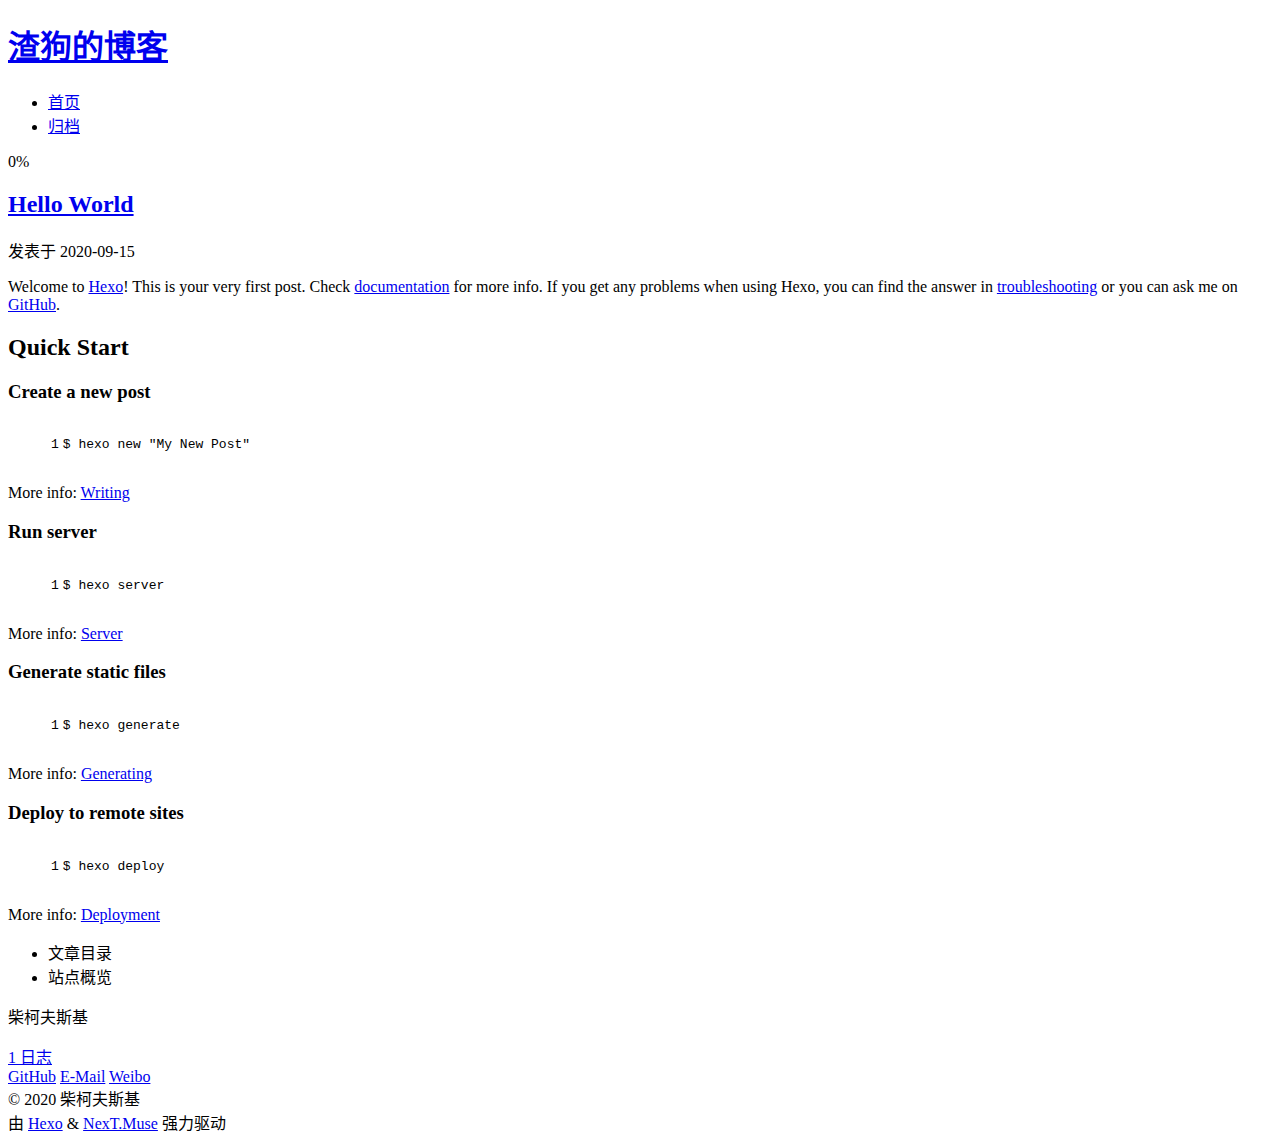
==== index.html @ 1ebcf3dd "Site updated: 2020-09-15 17:29:42" ====
<!DOCTYPE html>
<html lang="zh-CN">
<head>
  <meta charset="UTF-8">
<meta name="viewport" content="width=device-width, initial-scale=1, maximum-scale=2">
<meta name="theme-color" content="#222">
<meta name="generator" content="Hexo 5.1.1">
  <link rel="apple-touch-icon" sizes="180x180" href="/blog/images/apple-touch-icon-next.png">
  <link rel="icon" type="image/png" sizes="32x32" href="/blog/images/favicon-32x32-next.png">
  <link rel="icon" type="image/png" sizes="16x16" href="/blog/images/favicon-16x16-next.png">
  <link rel="mask-icon" href="/blog/images/logo.svg" color="#222">

<link rel="stylesheet" href="/blog/css/main.css">


<link rel="stylesheet" href="/blog/lib/font-awesome/css/all.min.css">

<script id="hexo-configurations">
    var NexT = window.NexT || {};
    var CONFIG = {"hostname":"superdog.me","root":"/blog/","scheme":"Muse","version":"7.8.0","exturl":false,"sidebar":{"position":"right","display":"post","padding":18,"offset":12,"onmobile":false},"copycode":{"enable":false,"show_result":false,"style":null},"back2top":{"enable":true,"sidebar":false,"scrollpercent":true},"bookmark":{"enable":false,"color":"#222","save":"auto"},"fancybox":false,"mediumzoom":false,"lazyload":false,"pangu":false,"comments":{"style":"tabs","active":null,"storage":true,"lazyload":false,"nav":null},"algolia":{"hits":{"per_page":10},"labels":{"input_placeholder":"Search for Posts","hits_empty":"We didn't find any results for the search: ${query}","hits_stats":"${hits} results found in ${time} ms"}},"localsearch":{"enable":false,"trigger":"auto","top_n_per_article":1,"unescape":false,"preload":false},"motion":{"enable":true,"async":false,"transition":{"post_block":"fadeIn","post_header":"slideDownIn","post_body":"slideDownIn","coll_header":"slideLeftIn","sidebar":"slideUpIn"}}};
  </script>

  <meta property="og:type" content="website">
<meta property="og:title" content="渣狗的博客">
<meta property="og:url" content="https://superdog.me/blog/index.html">
<meta property="og:site_name" content="渣狗的博客">
<meta property="og:locale" content="zh_CN">
<meta property="article:author" content="柴柯夫斯基">
<meta name="twitter:card" content="summary">

<link rel="canonical" href="https://superdog.me/blog/">


<script id="page-configurations">
  // https://hexo.io/docs/variables.html
  CONFIG.page = {
    sidebar: "",
    isHome : true,
    isPost : false,
    lang   : 'zh-CN'
  };
</script>

  <title>渣狗的博客</title>
  






  <noscript>
  <style>
  .use-motion .brand,
  .use-motion .menu-item,
  .sidebar-inner,
  .use-motion .post-block,
  .use-motion .pagination,
  .use-motion .comments,
  .use-motion .post-header,
  .use-motion .post-body,
  .use-motion .collection-header { opacity: initial; }

  .use-motion .site-title,
  .use-motion .site-subtitle {
    opacity: initial;
    top: initial;
  }

  .use-motion .logo-line-before i { left: initial; }
  .use-motion .logo-line-after i { right: initial; }
  </style>
</noscript>

</head>

<body itemscope itemtype="http://schema.org/WebPage">
  <div class="container use-motion">
    <div class="headband"></div>

    <header class="header" itemscope itemtype="http://schema.org/WPHeader">
      <div class="header-inner"><div class="site-brand-container">
  <div class="site-nav-toggle">
    <div class="toggle" aria-label="切换导航栏">
      <span class="toggle-line toggle-line-first"></span>
      <span class="toggle-line toggle-line-middle"></span>
      <span class="toggle-line toggle-line-last"></span>
    </div>
  </div>

  <div class="site-meta">

    <a href="/blog/" class="brand" rel="start">
      <span class="logo-line-before"><i></i></span>
      <h1 class="site-title">渣狗的博客</h1>
      <span class="logo-line-after"><i></i></span>
    </a>
  </div>

  <div class="site-nav-right">
    <div class="toggle popup-trigger">
    </div>
  </div>
</div>




<nav class="site-nav">
  <ul id="menu" class="main-menu menu">
        <li class="menu-item menu-item-home">

    <a href="/blog/" rel="section"><i class="fa fa-home fa-fw"></i>首页</a>

  </li>
        <li class="menu-item menu-item-archives">

    <a href="/blog/archives/" rel="section"><i class="fa fa-archive fa-fw"></i>归档</a>

  </li>
  </ul>
</nav>




</div>
    </header>

    
  <div class="back-to-top">
    <i class="fa fa-arrow-up"></i>
    <span>0%</span>
  </div>


    <main class="main">
      <div class="main-inner">
        <div class="content-wrap">
          

          <div class="content index posts-expand">
            
      
  
  
  <article itemscope itemtype="http://schema.org/Article" class="post-block" lang="zh-CN">
    <link itemprop="mainEntityOfPage" href="https://superdog.me/blog/2020/09/15/hello-world/">

    <span hidden itemprop="author" itemscope itemtype="http://schema.org/Person">
      <meta itemprop="image" content="/blog/images/avatar.gif">
      <meta itemprop="name" content="柴柯夫斯基">
      <meta itemprop="description" content="">
    </span>

    <span hidden itemprop="publisher" itemscope itemtype="http://schema.org/Organization">
      <meta itemprop="name" content="渣狗的博客">
    </span>
      <header class="post-header">
        <h2 class="post-title" itemprop="name headline">
          
            <a href="/blog/2020/09/15/hello-world/" class="post-title-link" itemprop="url">Hello World</a>
        </h2>

        <div class="post-meta">
            <span class="post-meta-item">
              <span class="post-meta-item-icon">
                <i class="far fa-calendar"></i>
              </span>
              <span class="post-meta-item-text">发表于</span>

              <time title="创建时间：2020-09-15 15:25:56" itemprop="dateCreated datePublished" datetime="2020-09-15T15:25:56+08:00">2020-09-15</time>
            </span>

          

        </div>
      </header>

    
    
    
    <div class="post-body" itemprop="articleBody">

      
          <p>Welcome to <a target="_blank" rel="noopener" href="https://hexo.io/">Hexo</a>! This is your very first post. Check <a target="_blank" rel="noopener" href="https://hexo.io/docs/">documentation</a> for more info. If you get any problems when using Hexo, you can find the answer in <a target="_blank" rel="noopener" href="https://hexo.io/docs/troubleshooting.html">troubleshooting</a> or you can ask me on <a target="_blank" rel="noopener" href="https://github.com/hexojs/hexo/issues">GitHub</a>.</p>
<h2 id="Quick-Start"><a href="#Quick-Start" class="headerlink" title="Quick Start"></a>Quick Start</h2><h3 id="Create-a-new-post"><a href="#Create-a-new-post" class="headerlink" title="Create a new post"></a>Create a new post</h3><figure class="highlight bash"><table><tr><td class="gutter"><pre><span class="line">1</span><br></pre></td><td class="code"><pre><span class="line">$ hexo new <span class="string">&quot;My New Post&quot;</span></span><br></pre></td></tr></table></figure>

<p>More info: <a target="_blank" rel="noopener" href="https://hexo.io/docs/writing.html">Writing</a></p>
<h3 id="Run-server"><a href="#Run-server" class="headerlink" title="Run server"></a>Run server</h3><figure class="highlight bash"><table><tr><td class="gutter"><pre><span class="line">1</span><br></pre></td><td class="code"><pre><span class="line">$ hexo server</span><br></pre></td></tr></table></figure>

<p>More info: <a target="_blank" rel="noopener" href="https://hexo.io/docs/server.html">Server</a></p>
<h3 id="Generate-static-files"><a href="#Generate-static-files" class="headerlink" title="Generate static files"></a>Generate static files</h3><figure class="highlight bash"><table><tr><td class="gutter"><pre><span class="line">1</span><br></pre></td><td class="code"><pre><span class="line">$ hexo generate</span><br></pre></td></tr></table></figure>

<p>More info: <a target="_blank" rel="noopener" href="https://hexo.io/docs/generating.html">Generating</a></p>
<h3 id="Deploy-to-remote-sites"><a href="#Deploy-to-remote-sites" class="headerlink" title="Deploy to remote sites"></a>Deploy to remote sites</h3><figure class="highlight bash"><table><tr><td class="gutter"><pre><span class="line">1</span><br></pre></td><td class="code"><pre><span class="line">$ hexo deploy</span><br></pre></td></tr></table></figure>

<p>More info: <a target="_blank" rel="noopener" href="https://hexo.io/docs/one-command-deployment.html">Deployment</a></p>

      
    </div>

    
    
    
      <footer class="post-footer">
        <div class="post-eof"></div>
      </footer>
  </article>
  
  
  


  



          </div>
          

<script>
  window.addEventListener('tabs:register', () => {
    let { activeClass } = CONFIG.comments;
    if (CONFIG.comments.storage) {
      activeClass = localStorage.getItem('comments_active') || activeClass;
    }
    if (activeClass) {
      let activeTab = document.querySelector(`a[href="#comment-${activeClass}"]`);
      if (activeTab) {
        activeTab.click();
      }
    }
  });
  if (CONFIG.comments.storage) {
    window.addEventListener('tabs:click', event => {
      if (!event.target.matches('.tabs-comment .tab-content .tab-pane')) return;
      let commentClass = event.target.classList[1];
      localStorage.setItem('comments_active', commentClass);
    });
  }
</script>

        </div>
          
  
  <div class="toggle sidebar-toggle">
    <span class="toggle-line toggle-line-first"></span>
    <span class="toggle-line toggle-line-middle"></span>
    <span class="toggle-line toggle-line-last"></span>
  </div>

  <aside class="sidebar">
    <div class="sidebar-inner">

      <ul class="sidebar-nav motion-element">
        <li class="sidebar-nav-toc">
          文章目录
        </li>
        <li class="sidebar-nav-overview">
          站点概览
        </li>
      </ul>

      <!--noindex-->
      <div class="post-toc-wrap sidebar-panel">
      </div>
      <!--/noindex-->

      <div class="site-overview-wrap sidebar-panel">
        <div class="site-author motion-element" itemprop="author" itemscope itemtype="http://schema.org/Person">
  <p class="site-author-name" itemprop="name">柴柯夫斯基</p>
  <div class="site-description" itemprop="description"></div>
</div>
<div class="site-state-wrap motion-element">
  <nav class="site-state">
      <div class="site-state-item site-state-posts">
          <a href="/blog/archives/">
        
          <span class="site-state-item-count">1</span>
          <span class="site-state-item-name">日志</span>
        </a>
      </div>
  </nav>
</div>
  <div class="links-of-author motion-element">
      <span class="links-of-author-item">
        <a href="https://github.com/asuperdog" title="GitHub → https:&#x2F;&#x2F;github.com&#x2F;asuperdog" rel="noopener" target="_blank"><i class="fab fa-github fa-fw"></i>GitHub</a>
      </span>
      <span class="links-of-author-item">
        <a href="mailto:mail@superdog.me" title="E-Mail → mailto:mail@superdog.me"><i class="fa fa-envelope fa-fw"></i>E-Mail</a>
      </span>
      <span class="links-of-author-item">
        <a href="https://weibo.com/571867515" title="Weibo → https:&#x2F;&#x2F;weibo.com&#x2F;571867515" rel="noopener" target="_blank"><i class="fab fa-weibo fa-fw"></i>Weibo</a>
      </span>
  </div>



      </div>

    </div>
  </aside>
  <div id="sidebar-dimmer"></div>


      </div>
    </main>

    <footer class="footer">
      <div class="footer-inner">
        

        

<div class="copyright">
  
  &copy; 
  <span itemprop="copyrightYear">2020</span>
  <span class="with-love">
    <i class="fa fa-heart"></i>
  </span>
  <span class="author" itemprop="copyrightHolder">柴柯夫斯基</span>
</div>
  <div class="powered-by">由 <a href="https://hexo.io/" class="theme-link" rel="noopener" target="_blank">Hexo</a> & <a href="https://muse.theme-next.org/" class="theme-link" rel="noopener" target="_blank">NexT.Muse</a> 强力驱动
  </div>

        








      </div>
    </footer>
  </div>

  
  <script src="/blog/lib/anime.min.js"></script>
  <script src="/blog/lib/velocity/velocity.min.js"></script>
  <script src="/blog/lib/velocity/velocity.ui.min.js"></script>

<script src="/blog/js/utils.js"></script>

<script src="/blog/js/motion.js"></script>


<script src="/blog/js/schemes/muse.js"></script>


<script src="/blog/js/next-boot.js"></script>




  















  

  

</body>
</html>
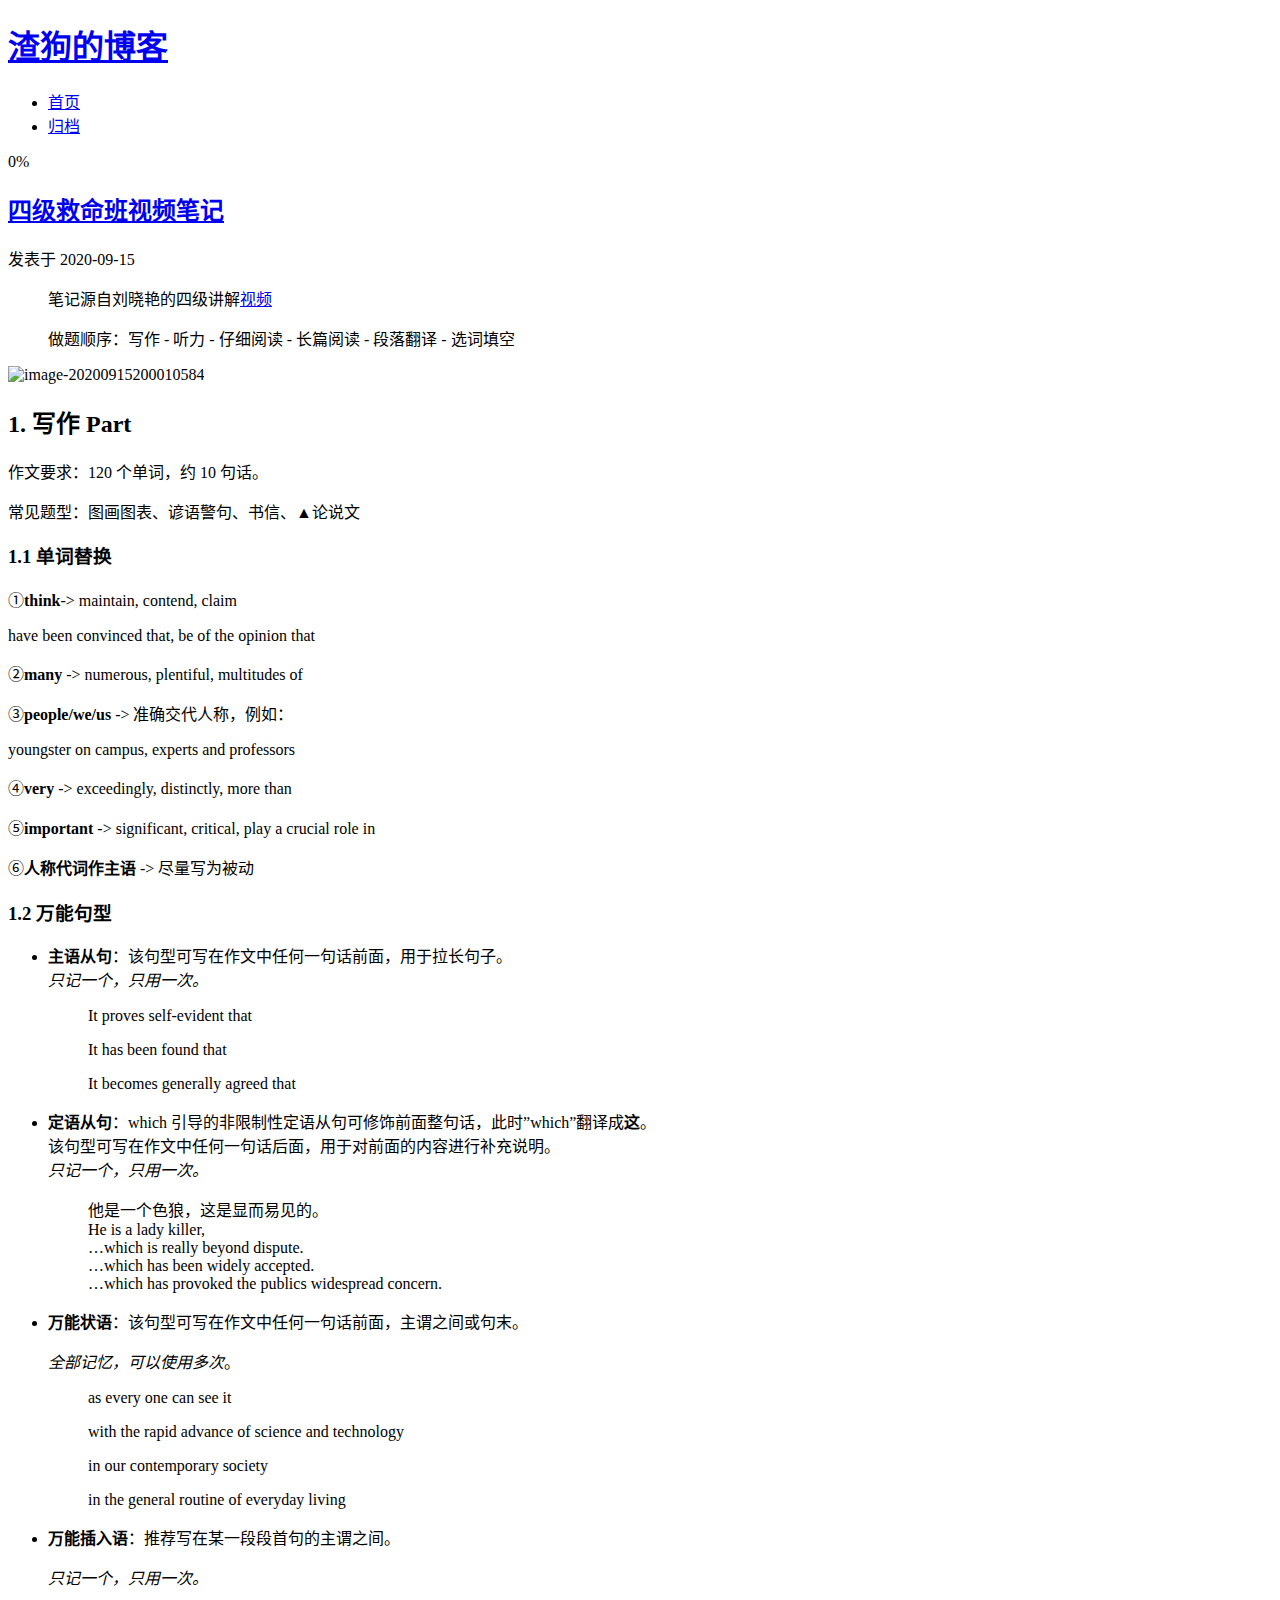
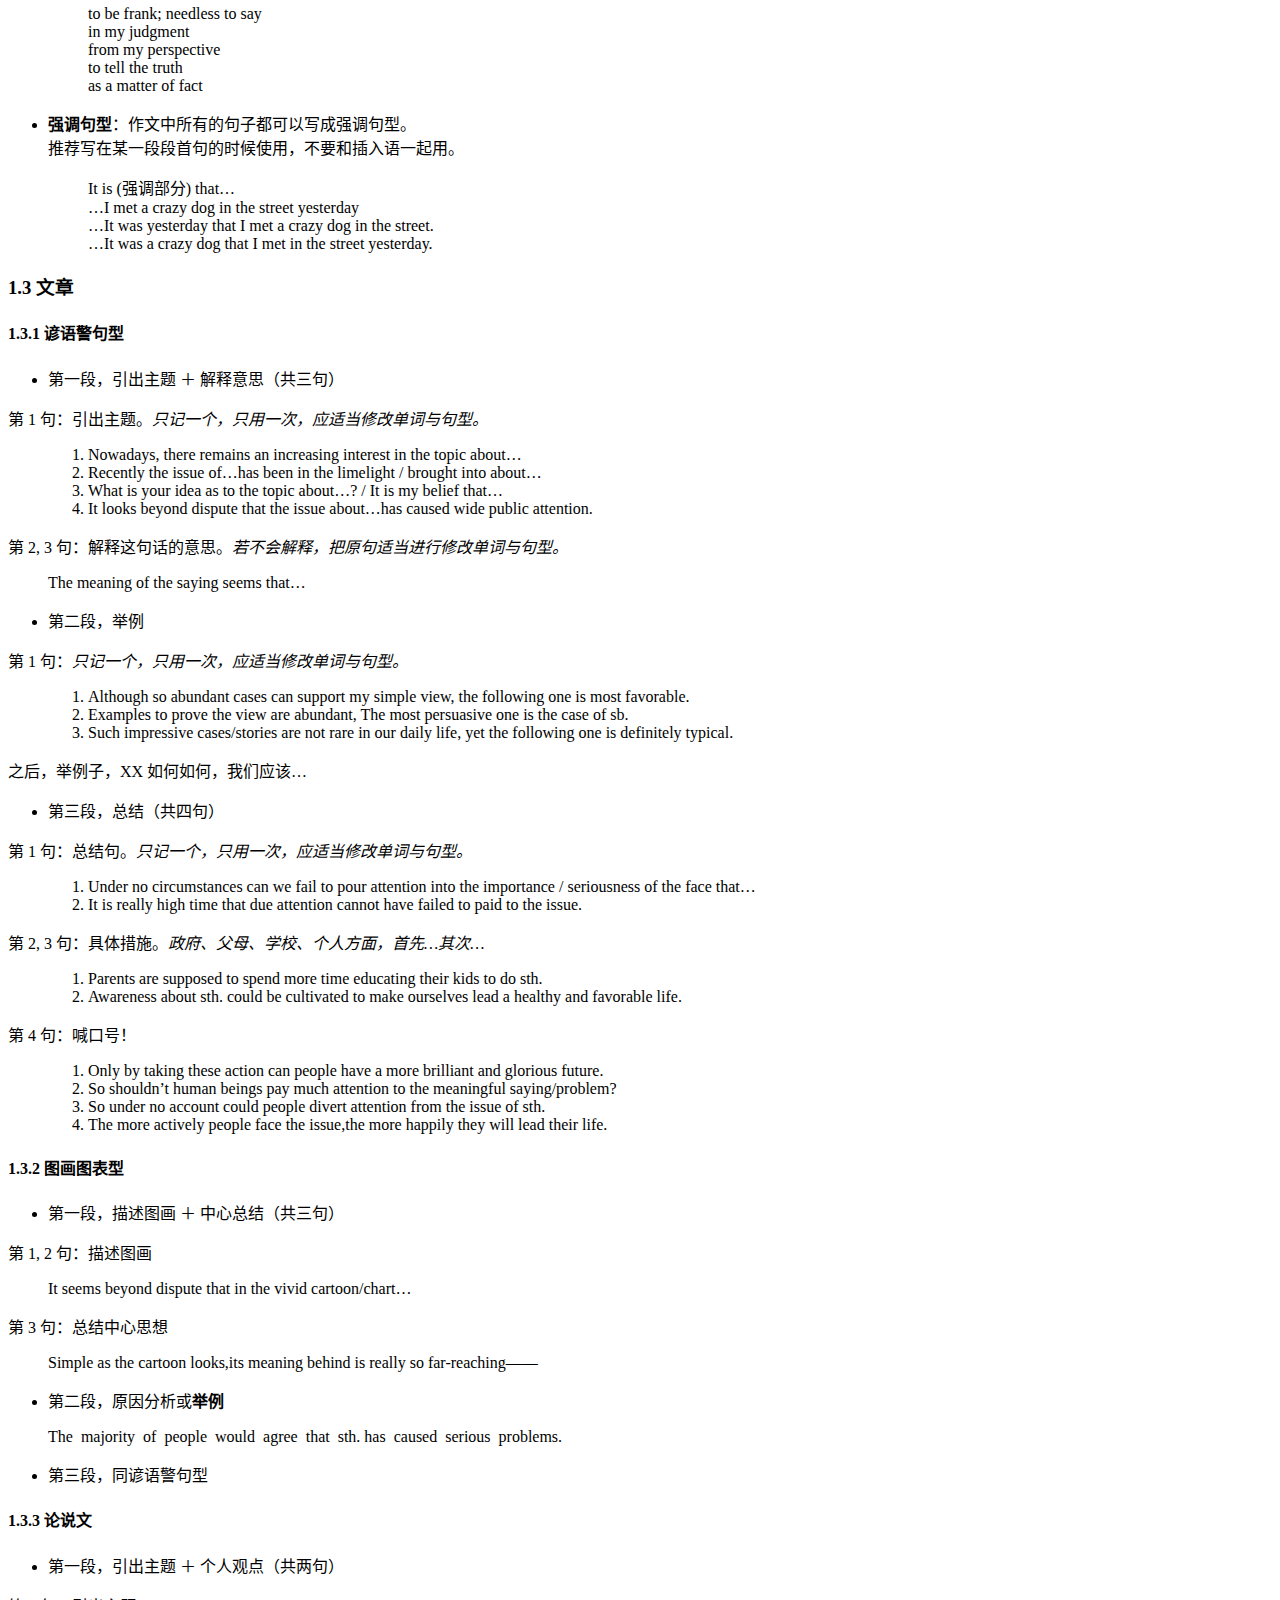
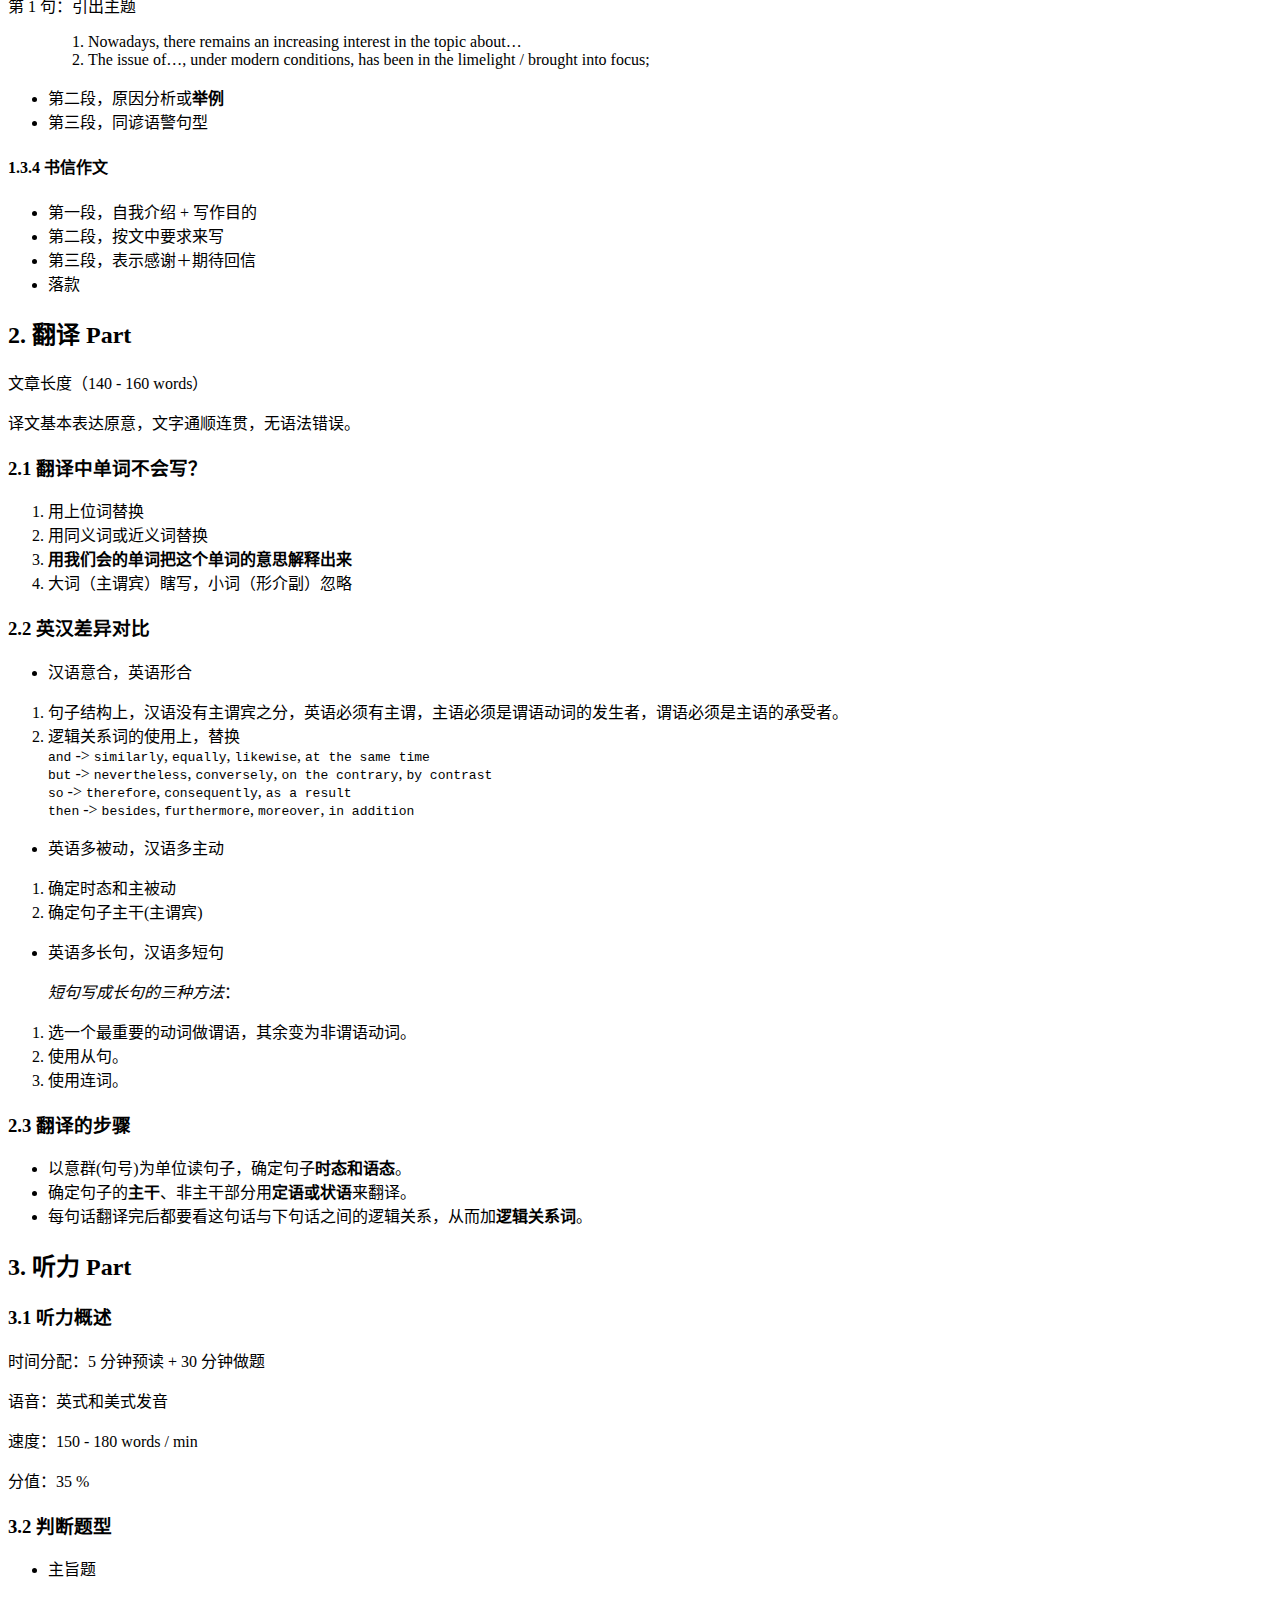
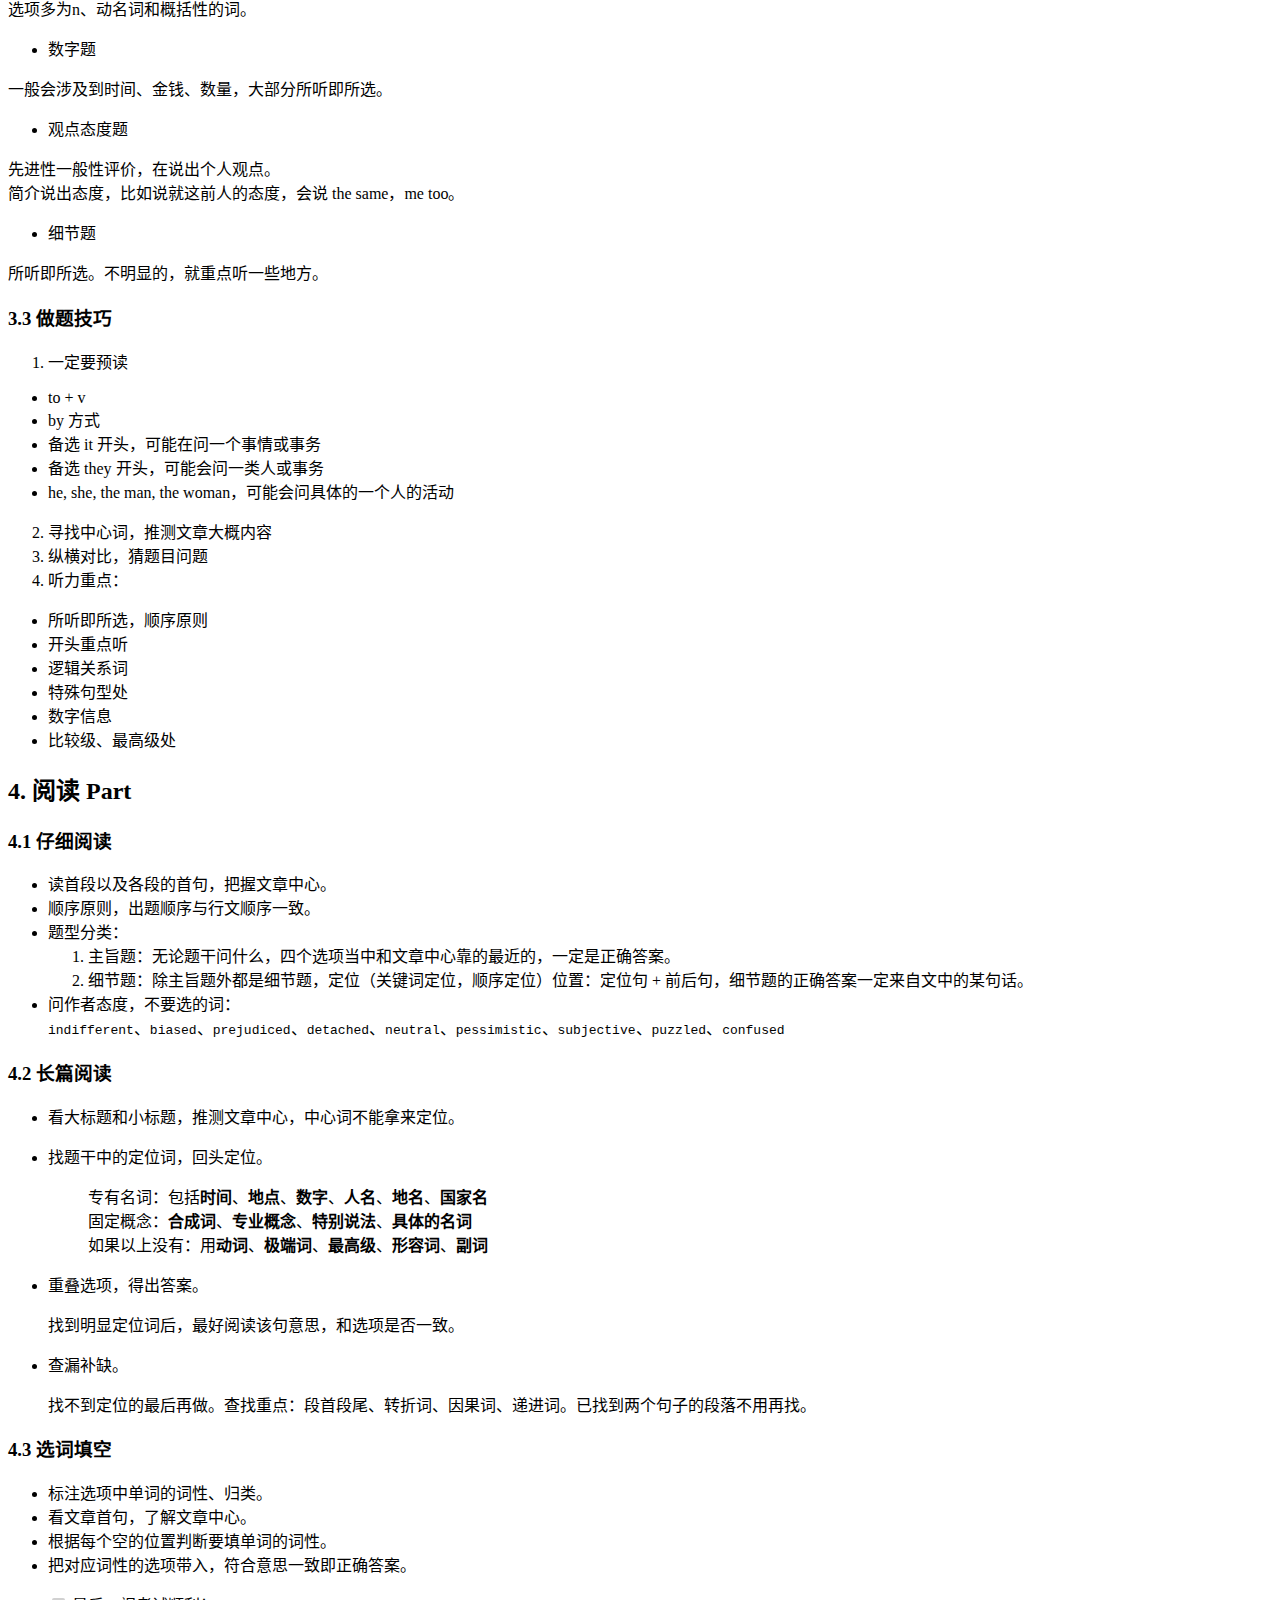
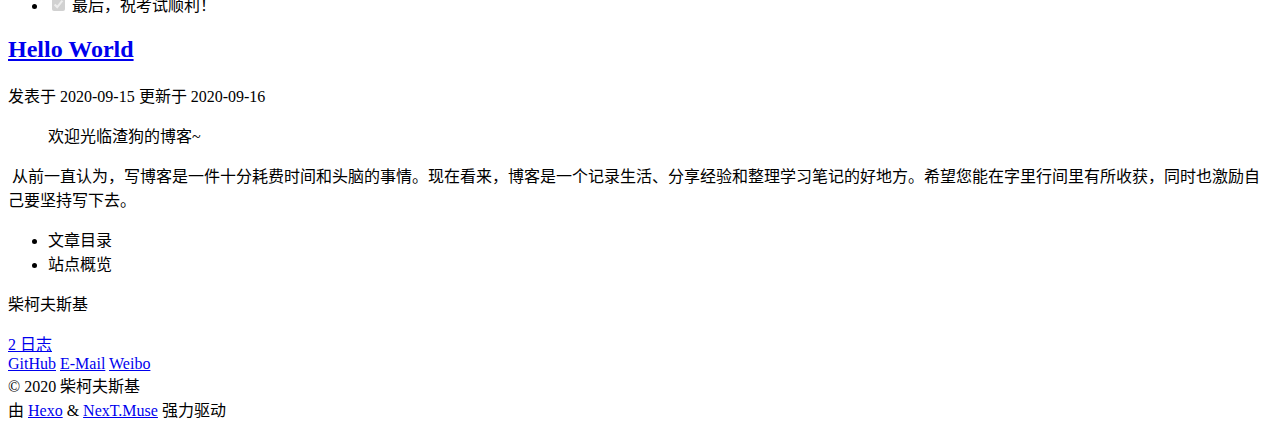
==== commit 6078c192: "Site updated: 2020-09-16 00:18:32" ====
--- a/index.html
+++ b/index.html
@@ -145,7 +145,7 @@
   
   
   <article itemscope itemtype="http://schema.org/Article" class="post-block" lang="zh-CN">
-    <link itemprop="mainEntityOfPage" href="https://superdog.me/blog/2020/09/15/hello-world/">
+    <link itemprop="mainEntityOfPage" href="https://superdog.me/blog/cet4-note/">
 
     <span hidden itemprop="author" itemscope itemtype="http://schema.org/Person">
       <meta itemprop="image" content="/blog/images/avatar.gif">
@@ -159,7 +159,7 @@
       <header class="post-header">
         <h2 class="post-title" itemprop="name headline">
           
-            <a href="/blog/2020/09/15/hello-world/" class="post-title-link" itemprop="url">Hello World</a>
+            <a href="/blog/cet4-note/" class="post-title-link" itemprop="url">四级救命班视频笔记</a>
         </h2>
 
         <div class="post-meta">
@@ -168,9 +168,341 @@
                 <i class="far fa-calendar"></i>
               </span>
               <span class="post-meta-item-text">发表于</span>
+              
+
+              <time title="创建时间：2020-09-15 23:00:00 / 修改时间：23:47:54" itemprop="dateCreated datePublished" datetime="2020-09-15T23:00:00+08:00">2020-09-15</time>
+            </span>
+
+          
+
+        </div>
+      </header>
+
+    
+    
+    
+    <div class="post-body" itemprop="articleBody">
+
+      
+          <blockquote>
+<p>笔记源自刘晓艳的四级讲解<a target="_blank" rel="noopener" href="https://www.bilibili.com/video/BV1Ca4y177Zm">视频</a></p>
+</blockquote>
+<blockquote>
+<p>做题顺序：写作 - 听力 - 仔细阅读 - 长篇阅读 - 段落翻译 - 选词填空</p>
+</blockquote>
+<p><img src="https://cdnlocal.wendu.com/uploadfile/wenduedu/2019/0314/20190314112427108.png" alt="image-20200915200010584"></p>
+<h2 id="1-写作-Part"><a href="#1-写作-Part" class="headerlink" title="1. 写作 Part"></a>1. 写作 Part</h2><p>作文要求：120 个单词，约 10 句话。</p>
+<p>常见题型：图画图表、谚语警句、书信、▲论说文</p>
+<h3 id="1-1-单词替换"><a href="#1-1-单词替换" class="headerlink" title="1.1 单词替换"></a>1.1 单词替换</h3><p>①<strong>think</strong>-&gt; maintain, contend, claim</p>
+<p>have been convinced that, be of the opinion that</p>
+<p>②<strong>many</strong> -&gt; numerous, plentiful, multitudes of</p>
+<p>③<strong>people/we/us</strong> -&gt; 准确交代人称，例如：</p>
+<p>youngster on campus, experts and professors</p>
+<p>④<strong>very</strong> -&gt;  exceedingly, distinctly, more than</p>
+<p>⑤<strong>important</strong>  -&gt; significant, critical, play a crucial role in</p>
+<p>⑥<strong>人称代词作主语</strong> -&gt; 尽量写为被动</p>
+<h3 id="1-2-万能句型"><a href="#1-2-万能句型" class="headerlink" title="1.2 万能句型"></a>1.2 万能句型</h3><ul>
+<li><p><strong>主语从句</strong>：该句型可写在作文中任何一句话前面，用于拉长句子。<br><em>只记一个，只用一次。</em></p>
+<blockquote>
+<p>It proves self-evident that</p>
+<p>It has been found that</p>
+<p>It becomes generally agreed that</p>
+</blockquote>
+</li>
+</ul>
+<ul>
+<li><p><strong>定语从句</strong>：which 引导的非限制性定语从句可修饰前面整句话，此时”which”翻译成<strong>这</strong>。<br>该句型可写在作文中任何一句话后面，用于对前面的内容进行补充说明。<br><em>只记一个，只用一次。</em></p>
+<blockquote>
+<p>他是一个色狼，这是显而易见的。<br>He is a lady killer,<br>…which is  really beyond dispute.<br>…which has been widely accepted.<br>…which has provoked the publics widespread concern.</p>
+</blockquote>
+</li>
+</ul>
+<ul>
+<li><p><strong>万能状语</strong>：该句型可写在作文中任何一句话前面，主谓之间或句末。</p>
+<p><em>全部记忆，可以使用多次</em>。</p>
+<blockquote>
+<p>as every one can see it</p>
+<p>with the rapid advance of science and technology</p>
+<p>in our contemporary society</p>
+<p>in the general routine of everyday living</p>
+</blockquote>
+</li>
+</ul>
+<ul>
+<li><p><strong>万能插入语</strong>：推荐写在某一段段首句的主谓之间。</p>
+<p><em>只记一个，只用一次。</em></p>
+<blockquote>
+<p>to be frank; needless to say<br>in my judgment<br>from my perspective<br>to tell the truth<br>as a matter of fact</p>
+</blockquote>
+</li>
+</ul>
+<ul>
+<li><p><strong>强调句型</strong>：作文中所有的句子都可以写成强调句型。<br>推荐写在某一段段首句的时候使用，不要和插入语一起用。</p>
+<blockquote>
+<p>It is (强调部分) that…<br>…I met a crazy dog in the street yesterday<br>…It was yesterday that I met a crazy dog in the street.<br>…It was a crazy dog that I met in the street yesterday.</p>
+</blockquote>
+</li>
+</ul>
+<h3 id="1-3-文章"><a href="#1-3-文章" class="headerlink" title="1.3 文章"></a>1.3 文章</h3><h4 id="1-3-1-谚语警句型"><a href="#1-3-1-谚语警句型" class="headerlink" title="1.3.1 谚语警句型"></a>1.3.1 谚语警句型</h4><ul>
+<li>第一段，引出主题 ＋ 解释意思（共三句）</li>
+</ul>
+<p>第 1 句：引出主题。<em>只记一个，只用一次，应适当修改单词与句型。</em></p>
+<blockquote>
+<ol>
+<li>Nowadays, there remains an increasing interest in the topic about…</li>
+<li>Recently the  issue of…has been in the limelight / brought into about…</li>
+<li>What is your idea as to the topic about…? /  It is my belief that…</li>
+<li>It looks beyond dispute that the issue about…has caused wide public attention.</li>
+</ol>
+</blockquote>
+<p>第 2, 3 句：解释这句话的意思。<em>若不会解释，把原句适当进行修改单词与句型。</em></p>
+<blockquote>
+<p>The meaning of the saying seems that…</p>
+</blockquote>
+<ul>
+<li>第二段，举例</li>
+</ul>
+<p>第 1 句：<em>只记一个，只用一次，应适当修改单词与句型。</em></p>
+<blockquote>
+<ol>
+<li>Although so abundant cases can support my simple view, the following one is most favorable.</li>
+<li>Examples to prove the view are abundant, The most persuasive one is the case of sb.</li>
+<li>Such impressive cases/stories are not rare in our daily life, yet the following one is definitely typical.</li>
+</ol>
+</blockquote>
+<p>之后，举例子，XX 如何如何，我们应该…</p>
+<ul>
+<li>第三段，总结（共四句）</li>
+</ul>
+<p>第 1 句：总结句。<em>只记一个，只用一次，应适当修改单词与句型。</em></p>
+<blockquote>
+<ol>
+<li>Under no circumstances can we fail to pour attention into the importance / seriousness of the face that…</li>
+<li>It is really high time that due attention cannot have failed to paid to the issue.</li>
+</ol>
+</blockquote>
+<p>第 2, 3 句：具体措施。<em>政府、父母、学校、个人方面，首先…其次…</em></p>
+<blockquote>
+<ol>
+<li>Parents are supposed to spend more time educating their kids to do sth.</li>
+<li>Awareness about sth. could be cultivated to make ourselves lead a healthy and favorable life.</li>
+</ol>
+</blockquote>
+<p>第 4 句：喊口号！</p>
+<blockquote>
+<ol>
+<li>Only by taking these action can people have a more brilliant and glorious future.</li>
+<li>So shouldn’t human beings pay much attention to the meaningful saying/problem?</li>
+<li>So under no account could people divert attention from the issue of sth.</li>
+<li>The more actively people face the issue,the more happily they will lead their life.</li>
+</ol>
+</blockquote>
+<h4 id="1-3-2-图画图表型"><a href="#1-3-2-图画图表型" class="headerlink" title="1.3.2 图画图表型"></a>1.3.2 图画图表型</h4><ul>
+<li>第一段，描述图画 ＋ 中心总结（共三句）</li>
+</ul>
+<p>第 1, 2 句：描述图画</p>
+<blockquote>
+<p>It seems beyond dispute that in the vivid cartoon/chart…</p>
+</blockquote>
+<p>第 3 句：总结中心思想</p>
+<blockquote>
+<p>Simple as the cartoon looks,its meaning behind is really so far-reaching——</p>
+</blockquote>
+<ul>
+<li>第二段，原因分析或<strong>举例</strong></li>
+</ul>
+<blockquote>
+<p>The majority of people would agree that sth. has caused serious problems.</p>
+</blockquote>
+<ul>
+<li>第三段，同谚语警句型</li>
+</ul>
+<h4 id="1-3-3-论说文"><a href="#1-3-3-论说文" class="headerlink" title="1.3.3 论说文"></a>1.3.3 论说文</h4><ul>
+<li>第一段，引出主题 ＋ 个人观点（共两句）</li>
+</ul>
+<p>第 1 句：引出主题</p>
+<blockquote>
+<ol>
+<li>Nowadays, there remains an increasing interest in the topic about…</li>
+<li>The issue of…, under modern conditions, has been in the limelight / brought into focus;</li>
+</ol>
+</blockquote>
+<ul>
+<li>第二段，原因分析或<strong>举例</strong></li>
+<li>第三段，同谚语警句型</li>
+</ul>
+<h4 id="1-3-4-书信作文"><a href="#1-3-4-书信作文" class="headerlink" title="1.3.4 书信作文"></a>1.3.4 书信作文</h4><ul>
+<li>第一段，自我介绍 + 写作目的</li>
+<li>第二段，按文中要求来写</li>
+<li>第三段，表示感谢＋期待回信</li>
+<li>落款</li>
+</ul>
+<h2 id="2-翻译-Part"><a href="#2-翻译-Part" class="headerlink" title="2. 翻译 Part"></a>2. 翻译 Part</h2><p>文章长度（140 - 160 words）</p>
+<p>译文基本表达原意，文字通顺连贯，无语法错误。</p>
+<h3 id="2-1-翻译中单词不会写？"><a href="#2-1-翻译中单词不会写？" class="headerlink" title="2.1 翻译中单词不会写？"></a>2.1 翻译中单词不会写？</h3><ol>
+<li>用上位词替换</li>
+<li>用同义词或近义词替换</li>
+<li><strong>用我们会的单词把这个单词的意思解释出来</strong></li>
+<li>大词（主谓宾）瞎写，小词（形介副）忽略</li>
+</ol>
+<h3 id="2-2-英汉差异对比"><a href="#2-2-英汉差异对比" class="headerlink" title="2.2 英汉差异对比"></a>2.2 英汉差异对比</h3><ul>
+<li>汉语意合，英语形合</li>
+</ul>
+<ol>
+<li>句子结构上，汉语没有主谓宾之分，英语必须有主谓，主语必须是谓语动词的发生者，谓语必须是主语的承受者。</li>
+<li>逻辑关系词的使用上，替换<br> <code>and</code> -&gt; <code>similarly</code>, <code>equally</code>, <code>likewise</code>, <code>at the same time</code><br> <code>but</code> -&gt; <code>nevertheless</code>, <code>conversely</code>, <code>on the contrary</code>, <code>by contrast</code><br> <code>so</code> -&gt; <code>therefore</code>, <code>consequently</code>, <code>as a result</code><br> <code>then</code> -&gt; <code>besides</code>, <code>furthermore</code>, <code>moreover</code>, <code>in addition</code></li>
+</ol>
+<ul>
+<li>英语多被动，汉语多主动</li>
+</ul>
+<ol>
+<li>确定时态和主被动</li>
+<li>确定句子主干(主谓宾)</li>
+</ol>
+<ul>
+<li><p>英语多长句，汉语多短句</p>
+<p><em>短句写成长句的三种方法</em>：</p>
+</li>
+</ul>
+<ol>
+<li>选一个最重要的动词做谓语，其余变为非谓语动词。</li>
+<li>使用从句。</li>
+<li>使用连词。</li>
+</ol>
+<h3 id="2-3-翻译的步骤"><a href="#2-3-翻译的步骤" class="headerlink" title="2.3 翻译的步骤"></a>2.3 翻译的步骤</h3><ul>
+<li>以意群(句号)为单位读句子，确定句子<strong>时态和语态</strong>。</li>
+<li>确定句子的<strong>主干</strong>、非主干部分用<strong>定语或状语</strong>来翻译。</li>
+<li>每句话翻译完后都要看这句话与下句话之间的逻辑关系，从而加<strong>逻辑关系词</strong>。</li>
+</ul>
+<h2 id="3-听力-Part"><a href="#3-听力-Part" class="headerlink" title="3. 听力 Part"></a>3. 听力 Part</h2><h3 id="3-1-听力概述"><a href="#3-1-听力概述" class="headerlink" title="3.1 听力概述"></a>3.1 听力概述</h3><p>时间分配：5 分钟预读 + 30 分钟做题</p>
+<p>语音：英式和美式发音</p>
+<p>速度：150 - 180 words / min</p>
+<p>分值：35 %</p>
+<h3 id="3-2-判断题型"><a href="#3-2-判断题型" class="headerlink" title="3.2 判断题型"></a>3.2 判断题型</h3><ul>
+<li>主旨题</li>
+</ul>
+<p>选项多为n、动名词和概括性的词。</p>
+<ul>
+<li>数字题</li>
+</ul>
+<p>一般会涉及到时间、金钱、数量，大部分所听即所选。</p>
+<ul>
+<li>观点态度题</li>
+</ul>
+<p>先进性一般性评价，在说出个人观点。<br>简介说出态度，比如说就这前人的态度，会说 the same，me too。</p>
+<ul>
+<li>细节题</li>
+</ul>
+<p>所听即所选。不明显的，就重点听一些地方。</p>
+<h3 id="3-3-做题技巧"><a href="#3-3-做题技巧" class="headerlink" title="3.3 做题技巧"></a>3.3 做题技巧</h3><ol>
+<li>一定要预读</li>
+</ol>
+<ul>
+<li>to + v</li>
+<li>by 方式</li>
+<li>备选 it 开头，可能在问一个事情或事务</li>
+<li>备选 they 开头，可能会问一类人或事务</li>
+<li>he, she, the man, the woman，可能会问具体的一个人的活动</li>
+</ul>
+<ol start="2">
+<li>寻找中心词，推测文章大概内容</li>
+<li>纵横对比，猜题目问题</li>
+<li>听力重点：</li>
+</ol>
+<ul>
+<li>所听即所选，顺序原则</li>
+<li>开头重点听</li>
+<li>逻辑关系词</li>
+<li>特殊句型处</li>
+<li>数字信息</li>
+<li>比较级、最高级处</li>
+</ul>
+<h2 id="4-阅读-Part"><a href="#4-阅读-Part" class="headerlink" title="4. 阅读 Part"></a>4. 阅读 Part</h2><h3 id="4-1-仔细阅读"><a href="#4-1-仔细阅读" class="headerlink" title="4.1 仔细阅读"></a>4.1 仔细阅读</h3><ul>
+<li>读首段以及各段的首句，把握文章中心。</li>
+<li>顺序原则，出题顺序与行文顺序一致。</li>
+<li>题型分类：<ol>
+<li>主旨题：无论题干问什么，四个选项当中和文章中心靠的最近的，一定是正确答案。</li>
+<li>细节题：除主旨题外都是细节题，定位（关键词定位，顺序定位）位置：定位句 + 前后句，细节题的正确答案一定来自文中的某句话。</li>
+</ol>
+</li>
+<li>问作者态度，不要选的词：<br> <code>indifferent</code>、<code>biased</code>、<code>prejudiced</code>、<code>detached</code>、<code>neutral</code>、<code>pessimistic</code>、<code>subjective</code>、<code>puzzled</code>、<code>confused</code></li>
+</ul>
+<h3 id="4-2-长篇阅读"><a href="#4-2-长篇阅读" class="headerlink" title="4.2 长篇阅读"></a>4.2 长篇阅读</h3><ul>
+<li><p>看大标题和小标题，推测文章中心，中心词不能拿来定位。</p>
+</li>
+<li><p>找题干中的定位词，回头定位。</p>
+<blockquote>
+<p>专有名词：包括<strong>时间</strong>、<strong>地点</strong>、<strong>数字</strong>、<strong>人名</strong>、<strong>地名</strong>、<strong>国家名</strong><br>固定概念：<strong>合成词</strong>、<strong>专业概念</strong>、<strong>特别说法</strong>、<strong>具体的名词</strong><br>如果以上没有：用<strong>动词</strong>、<strong>极端词</strong>、<strong>最高级</strong>、<strong>形容词</strong>、<strong>副词</strong></p>
+</blockquote>
+</li>
+<li><p>重叠选项，得出答案。</p>
+<p>找到明显定位词后，最好阅读该句意思，和选项是否一致。</p>
+</li>
+<li><p>查漏补缺。</p>
+<p>找不到定位的最后再做。查找重点：段首段尾、转折词、因果词、递进词。已找到两个句子的段落不用再找。</p>
+</li>
+</ul>
+<h3 id="4-3-选词填空"><a href="#4-3-选词填空" class="headerlink" title="4.3 选词填空"></a>4.3 选词填空</h3><ul>
+<li>标注选项中单词的词性、归类。</li>
+<li>看文章首句，了解文章中心。</li>
+<li>根据每个空的位置判断要填单词的词性。</li>
+<li>把对应词性的选项带入，符合意思一致即正确答案。</li>
+</ul>
+<ul>
+<li><input checked="" disabled="" type="checkbox"> 最后，祝考试顺利！</li>
+</ul>
+
+      
+    </div>
+
+    
+    
+    
+      <footer class="post-footer">
+        <div class="post-eof"></div>
+      </footer>
+  </article>
+  
+  
+  
+
+      
+  
+  
+  <article itemscope itemtype="http://schema.org/Article" class="post-block" lang="zh-CN">
+    <link itemprop="mainEntityOfPage" href="https://superdog.me/blog/hello-world/">
+
+    <span hidden itemprop="author" itemscope itemtype="http://schema.org/Person">
+      <meta itemprop="image" content="/blog/images/avatar.gif">
+      <meta itemprop="name" content="柴柯夫斯基">
+      <meta itemprop="description" content="">
+    </span>
+
+    <span hidden itemprop="publisher" itemscope itemtype="http://schema.org/Organization">
+      <meta itemprop="name" content="渣狗的博客">
+    </span>
+      <header class="post-header">
+        <h2 class="post-title" itemprop="name headline">
+          
+            <a href="/blog/hello-world/" class="post-title-link" itemprop="url">Hello World</a>
+        </h2>
+
+        <div class="post-meta">
+            <span class="post-meta-item">
+              <span class="post-meta-item-icon">
+                <i class="far fa-calendar"></i>
+              </span>
+              <span class="post-meta-item-text">发表于</span>
 
               <time title="创建时间：2020-09-15 15:25:56" itemprop="dateCreated datePublished" datetime="2020-09-15T15:25:56+08:00">2020-09-15</time>
             </span>
+              <span class="post-meta-item">
+                <span class="post-meta-item-icon">
+                  <i class="far fa-calendar-check"></i>
+                </span>
+                <span class="post-meta-item-text">更新于</span>
+                <time title="修改时间：2020-09-16 00:17:19" itemprop="dateModified" datetime="2020-09-16T00:17:19+08:00">2020-09-16</time>
+              </span>
 
           
 
@@ -183,19 +515,10 @@
     <div class="post-body" itemprop="articleBody">
 
       
-          <p>Welcome to <a target="_blank" rel="noopener" href="https://hexo.io/">Hexo</a>! This is your very first post. Check <a target="_blank" rel="noopener" href="https://hexo.io/docs/">documentation</a> for more info. If you get any problems when using Hexo, you can find the answer in <a target="_blank" rel="noopener" href="https://hexo.io/docs/troubleshooting.html">troubleshooting</a> or you can ask me on <a target="_blank" rel="noopener" href="https://github.com/hexojs/hexo/issues">GitHub</a>.</p>
-<h2 id="Quick-Start"><a href="#Quick-Start" class="headerlink" title="Quick Start"></a>Quick Start</h2><h3 id="Create-a-new-post"><a href="#Create-a-new-post" class="headerlink" title="Create a new post"></a>Create a new post</h3><figure class="highlight bash"><table><tr><td class="gutter"><pre><span class="line">1</span><br></pre></td><td class="code"><pre><span class="line">$ hexo new <span class="string">&quot;My New Post&quot;</span></span><br></pre></td></tr></table></figure>
-
-<p>More info: <a target="_blank" rel="noopener" href="https://hexo.io/docs/writing.html">Writing</a></p>
-<h3 id="Run-server"><a href="#Run-server" class="headerlink" title="Run server"></a>Run server</h3><figure class="highlight bash"><table><tr><td class="gutter"><pre><span class="line">1</span><br></pre></td><td class="code"><pre><span class="line">$ hexo server</span><br></pre></td></tr></table></figure>
-
-<p>More info: <a target="_blank" rel="noopener" href="https://hexo.io/docs/server.html">Server</a></p>
-<h3 id="Generate-static-files"><a href="#Generate-static-files" class="headerlink" title="Generate static files"></a>Generate static files</h3><figure class="highlight bash"><table><tr><td class="gutter"><pre><span class="line">1</span><br></pre></td><td class="code"><pre><span class="line">$ hexo generate</span><br></pre></td></tr></table></figure>
-
-<p>More info: <a target="_blank" rel="noopener" href="https://hexo.io/docs/generating.html">Generating</a></p>
-<h3 id="Deploy-to-remote-sites"><a href="#Deploy-to-remote-sites" class="headerlink" title="Deploy to remote sites"></a>Deploy to remote sites</h3><figure class="highlight bash"><table><tr><td class="gutter"><pre><span class="line">1</span><br></pre></td><td class="code"><pre><span class="line">$ hexo deploy</span><br></pre></td></tr></table></figure>
-
-<p>More info: <a target="_blank" rel="noopener" href="https://hexo.io/docs/one-command-deployment.html">Deployment</a></p>
+          <blockquote>
+<p>欢迎光临渣狗的博客~</p>
+</blockquote>
+<p>​        从前一直认为，写博客是一件十分耗费时间和头脑的事情。现在看来，博客是一个记录生活、分享经验和整理学习笔记的好地方。希望您能在字里行间里有所收获，同时也激励自己要坚持写下去。</p>
 
       
     </div>
@@ -277,7 +600,7 @@
       <div class="site-state-item site-state-posts">
           <a href="/blog/archives/">
         
-          <span class="site-state-item-count">1</span>
+          <span class="site-state-item-count">2</span>
           <span class="site-state-item-name">日志</span>
         </a>
       </div>
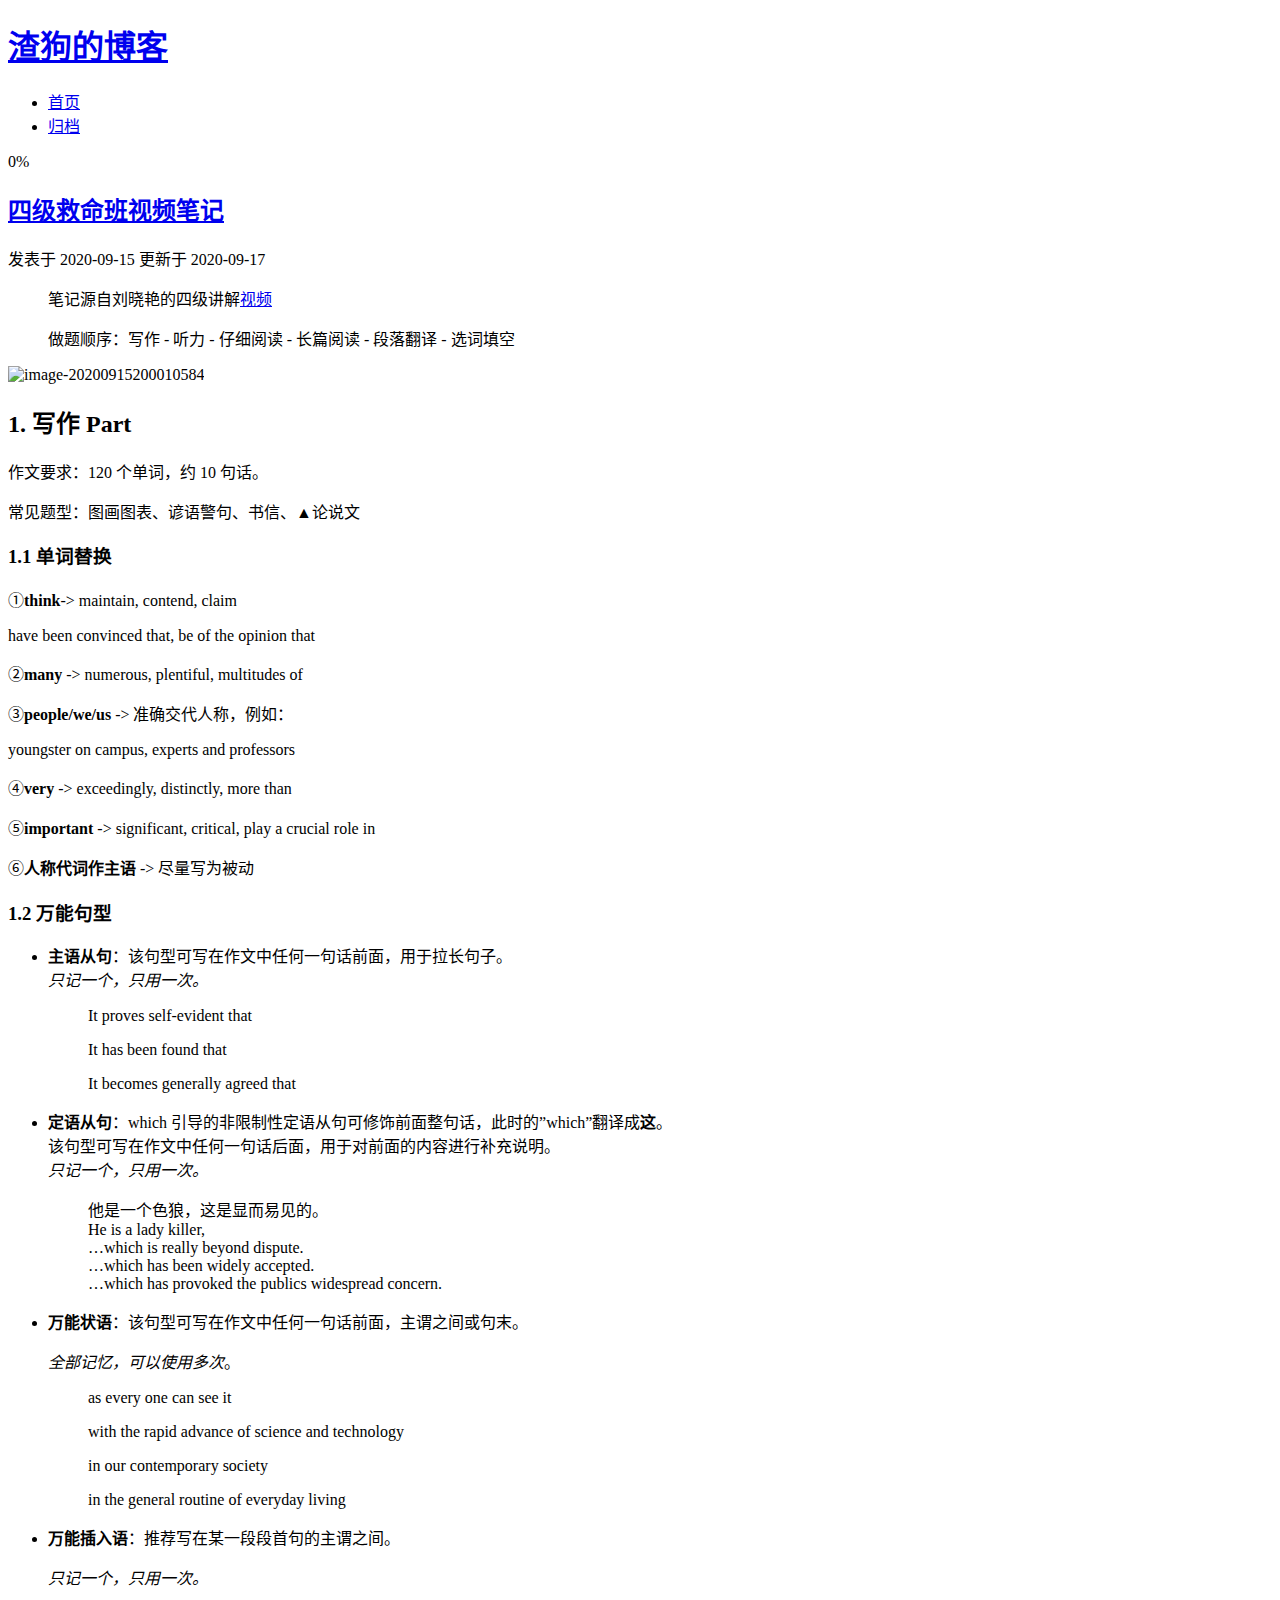
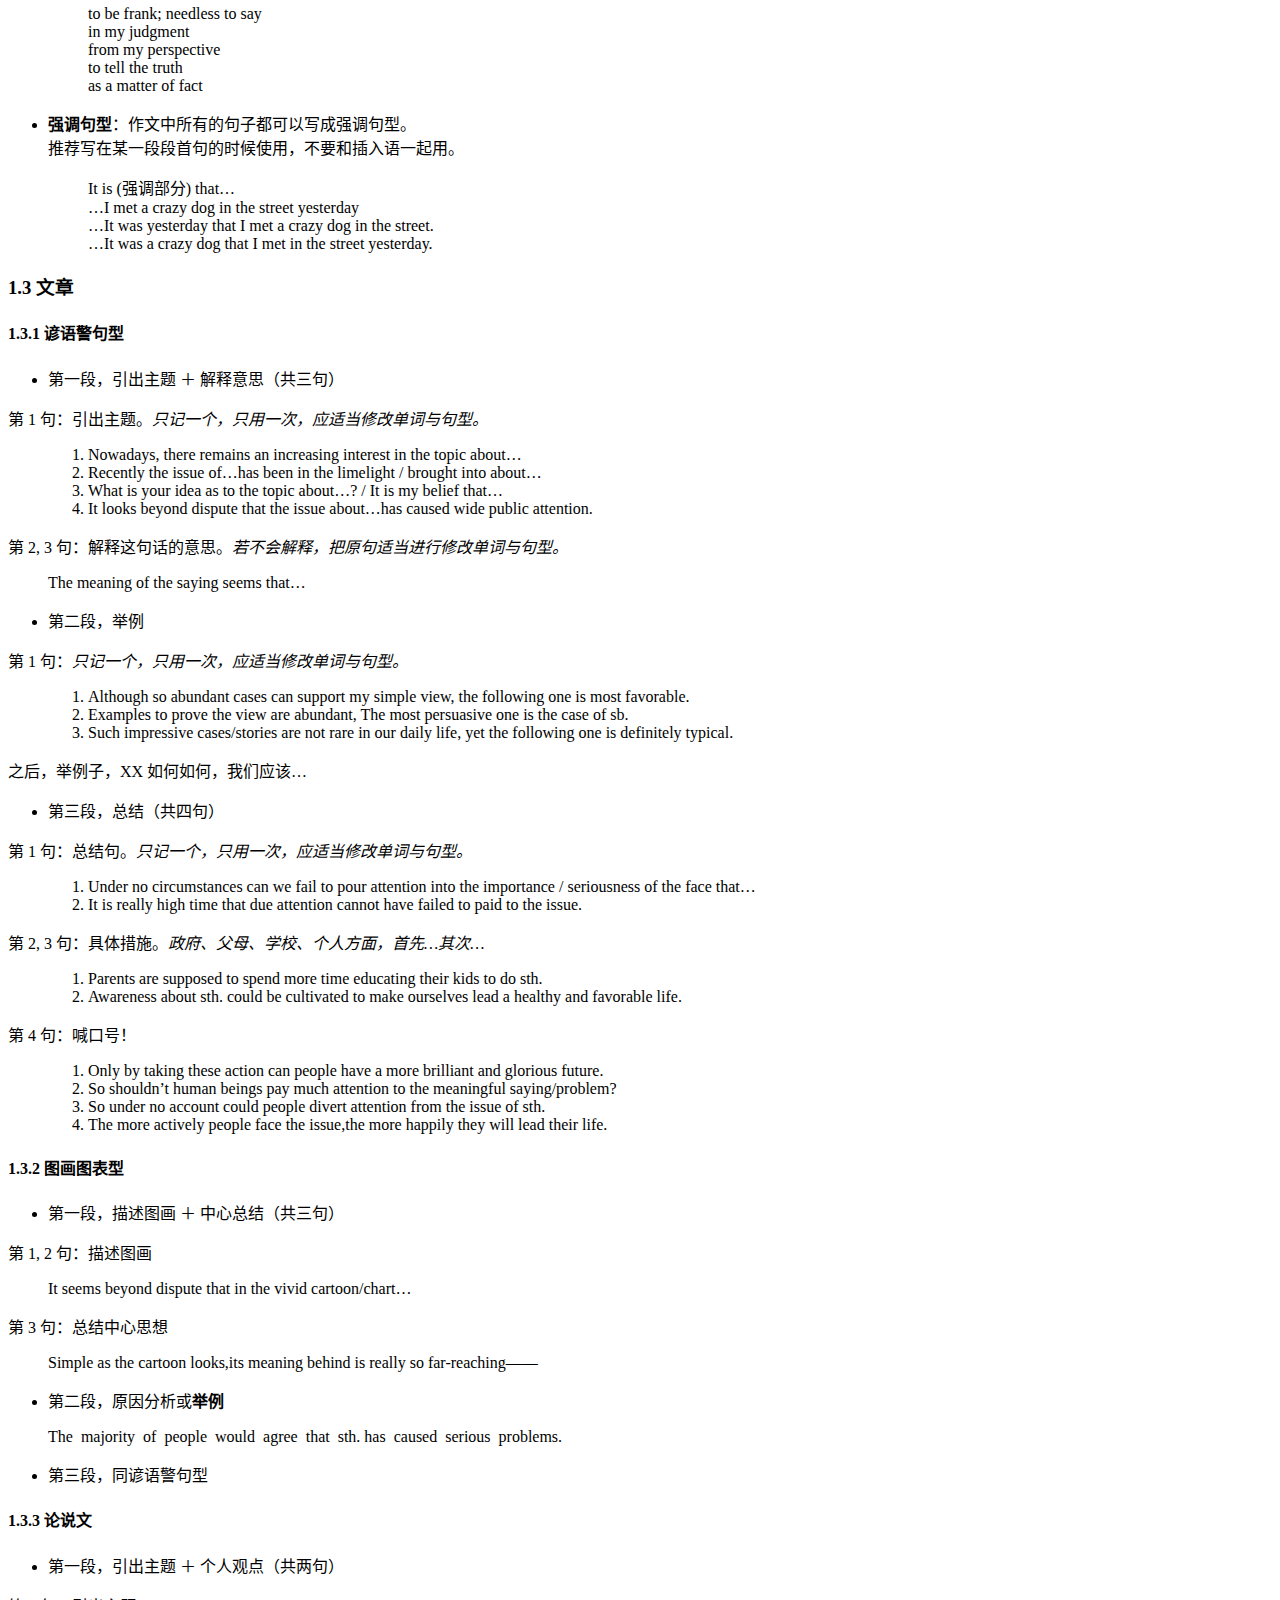
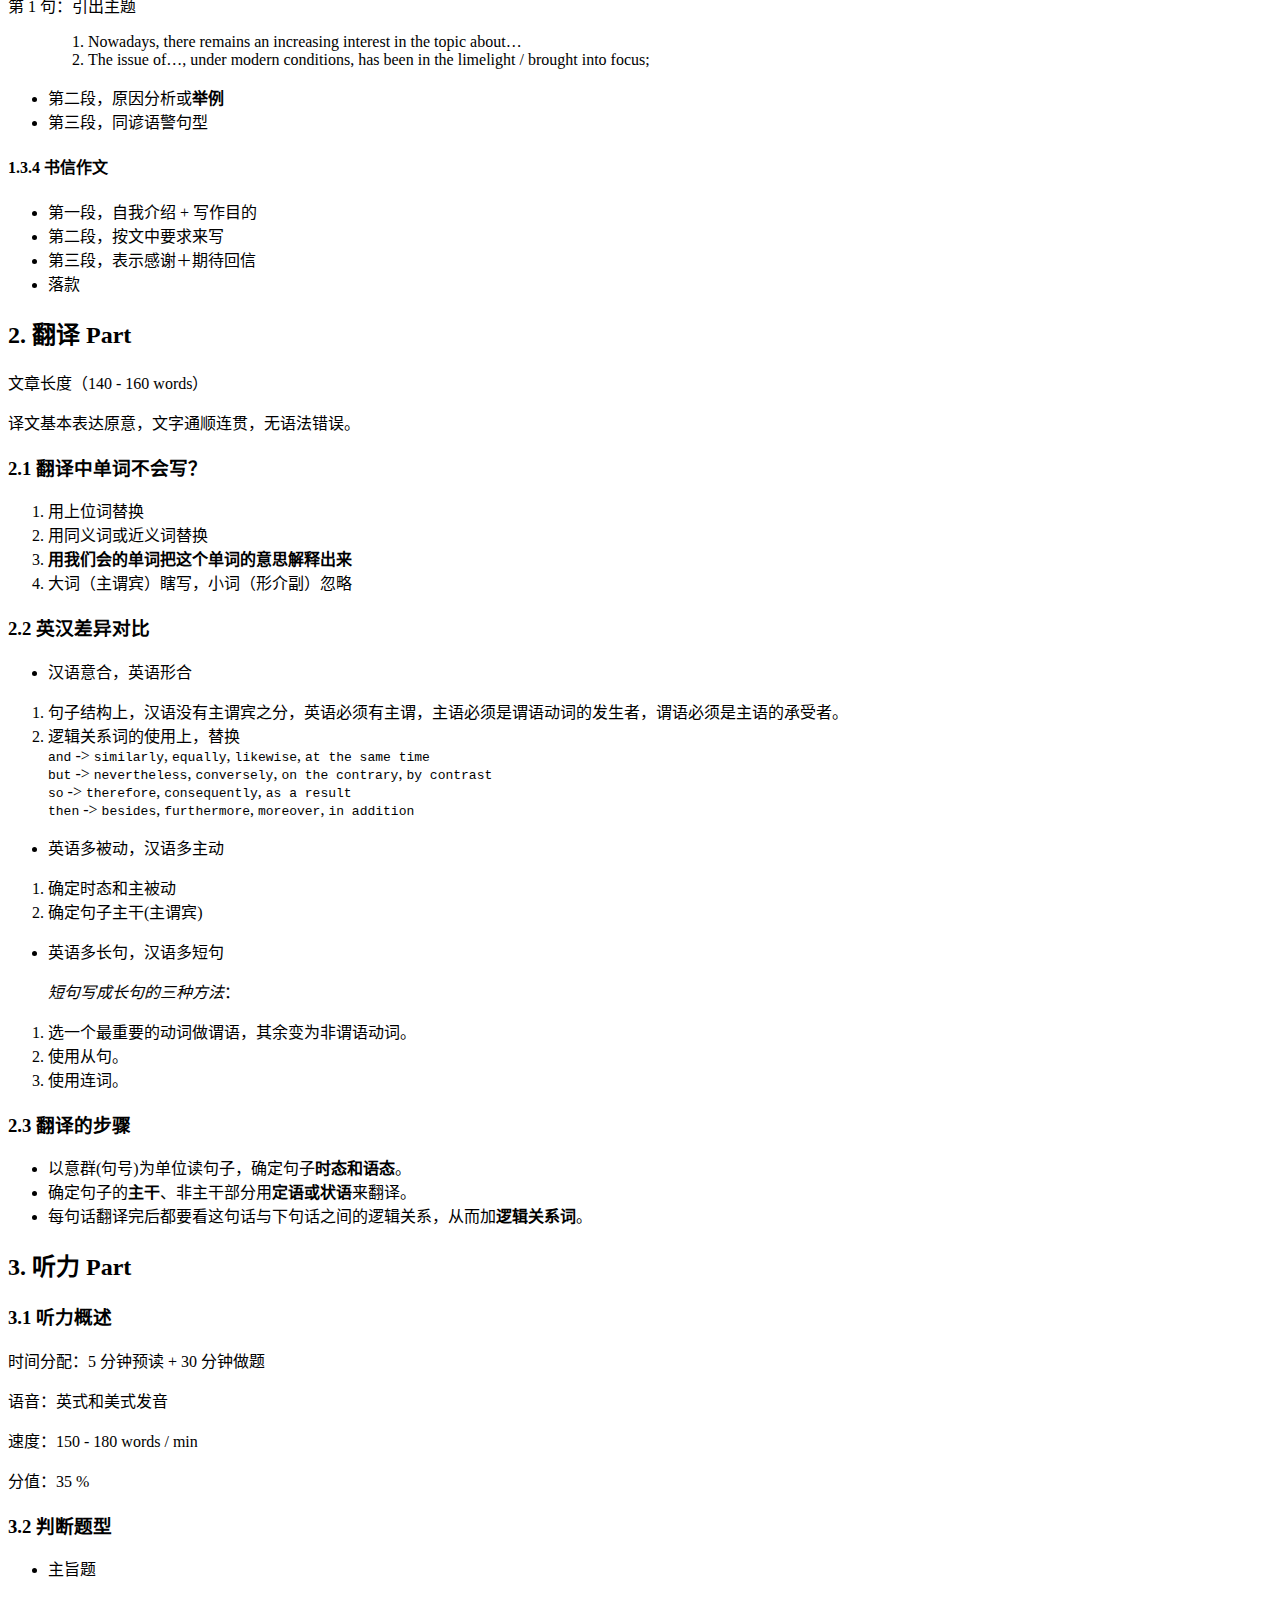
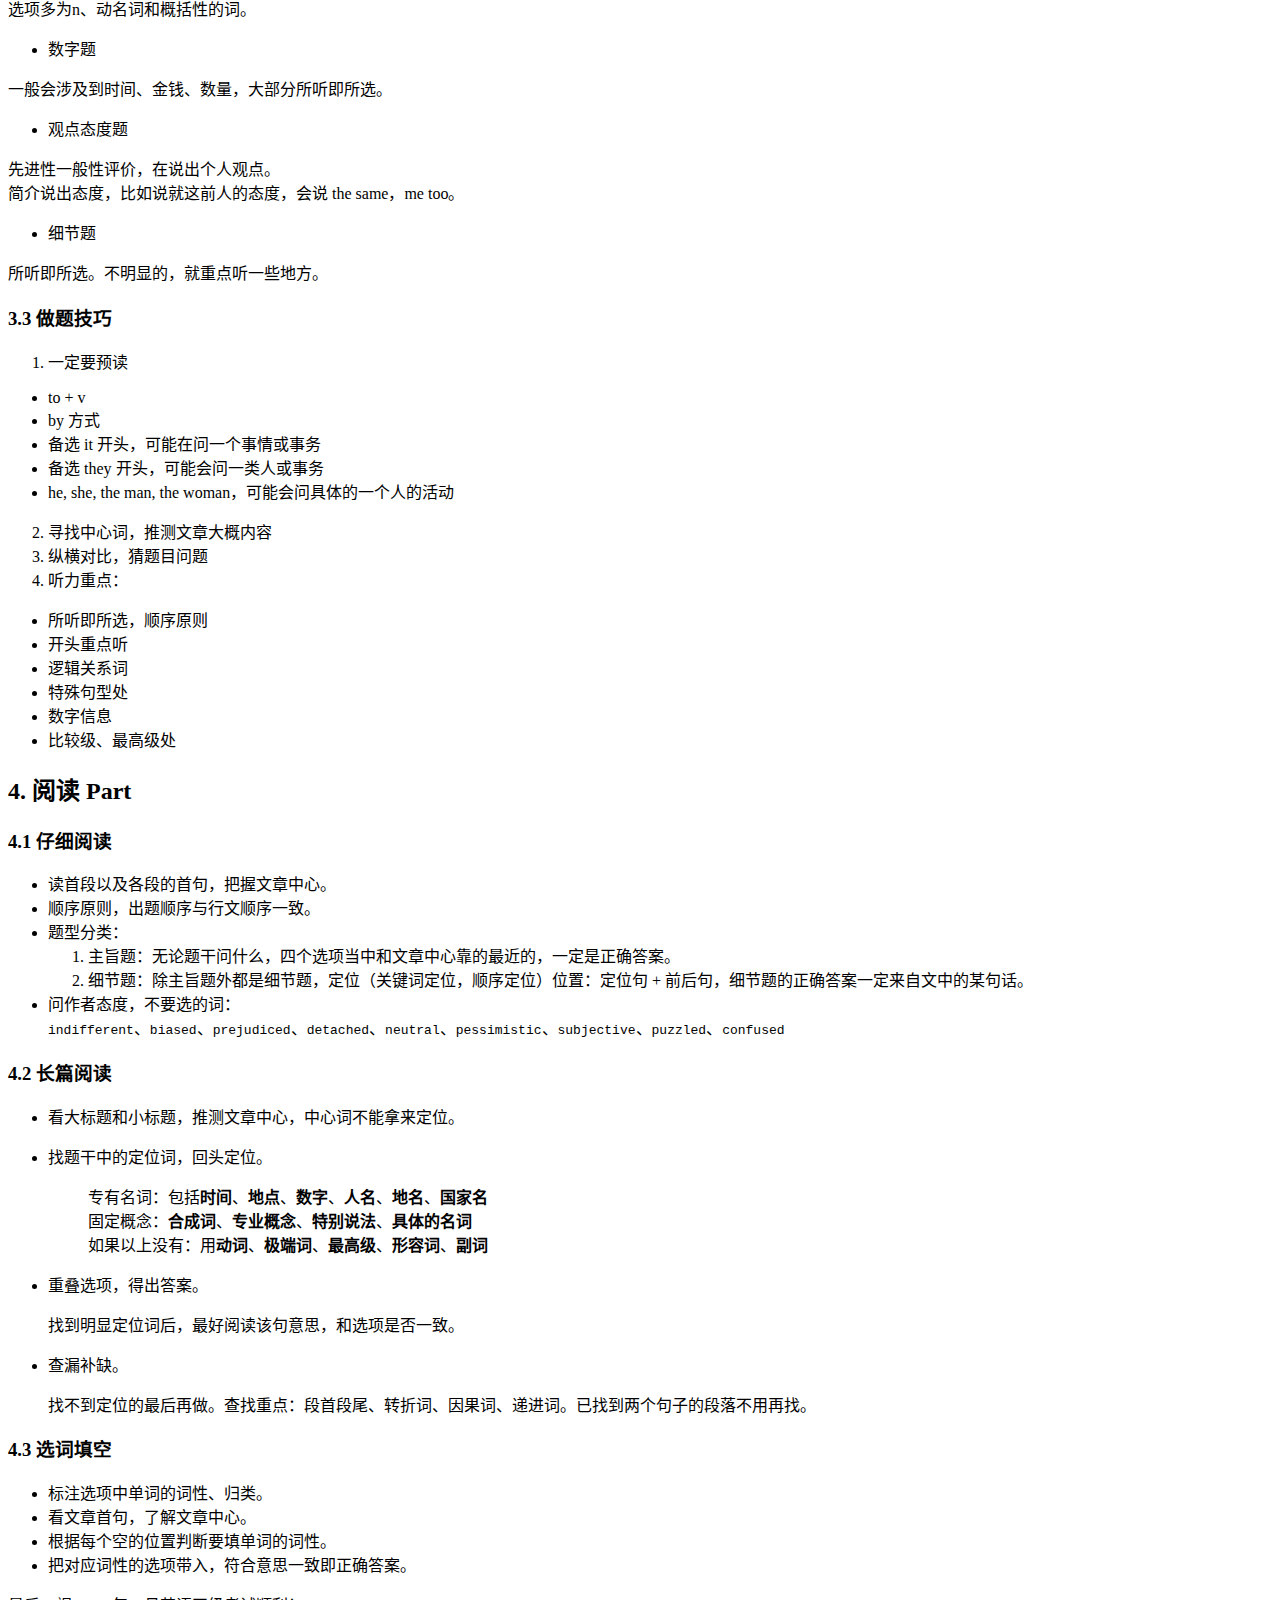
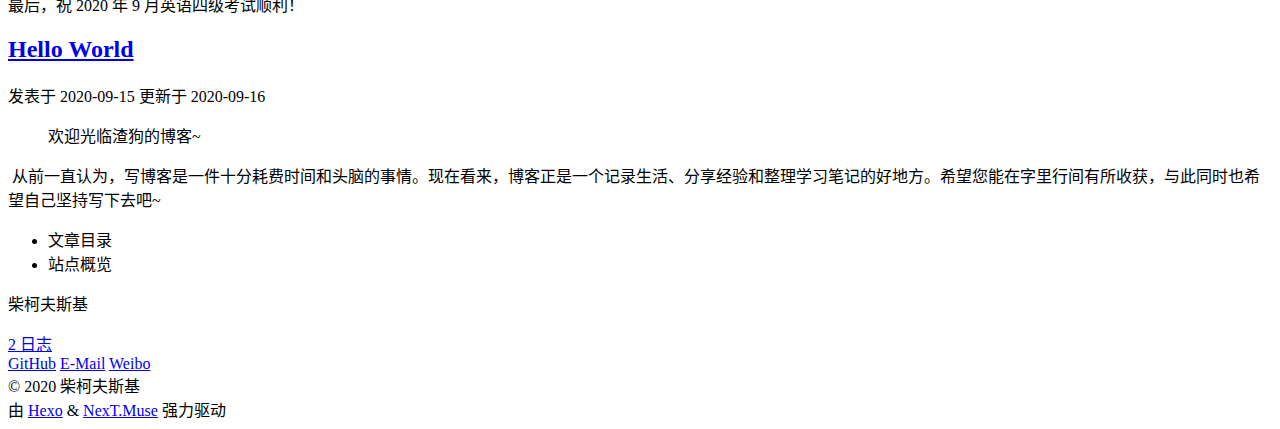
==== commit 76aa20c5: "Site updated: 2020-09-17 16:57:02" ====
--- a/index.html
+++ b/index.html
@@ -168,10 +168,16 @@
                 <i class="far fa-calendar"></i>
               </span>
               <span class="post-meta-item-text">发表于</span>
-              
-
-              <time title="创建时间：2020-09-15 23:00:00 / 修改时间：23:47:54" itemprop="dateCreated datePublished" datetime="2020-09-15T23:00:00+08:00">2020-09-15</time>
+
+              <time title="创建时间：2020-09-15 23:00:00" itemprop="dateCreated datePublished" datetime="2020-09-15T23:00:00+08:00">2020-09-15</time>
             </span>
+              <span class="post-meta-item">
+                <span class="post-meta-item-icon">
+                  <i class="far fa-calendar-check"></i>
+                </span>
+                <span class="post-meta-item-text">更新于</span>
+                <time title="修改时间：2020-09-17 16:54:50" itemprop="dateModified" datetime="2020-09-17T16:54:50+08:00">2020-09-17</time>
+              </span>
 
           
 
@@ -198,8 +204,8 @@
 <p>②<strong>many</strong> -&gt; numerous, plentiful, multitudes of</p>
 <p>③<strong>people/we/us</strong> -&gt; 准确交代人称，例如：</p>
 <p>youngster on campus, experts and professors</p>
-<p>④<strong>very</strong> -&gt;  exceedingly, distinctly, more than</p>
-<p>⑤<strong>important</strong>  -&gt; significant, critical, play a crucial role in</p>
+<p>④<strong>very</strong> -&gt; exceedingly, distinctly, more than</p>
+<p>⑤<strong>important</strong> -&gt; significant, critical, play a crucial role in</p>
 <p>⑥<strong>人称代词作主语</strong> -&gt; 尽量写为被动</p>
 <h3 id="1-2-万能句型"><a href="#1-2-万能句型" class="headerlink" title="1.2 万能句型"></a>1.2 万能句型</h3><ul>
 <li><p><strong>主语从句</strong>：该句型可写在作文中任何一句话前面，用于拉长句子。<br><em>只记一个，只用一次。</em></p>
@@ -211,9 +217,9 @@
 </li>
 </ul>
 <ul>
-<li><p><strong>定语从句</strong>：which 引导的非限制性定语从句可修饰前面整句话，此时”which”翻译成<strong>这</strong>。<br>该句型可写在作文中任何一句话后面，用于对前面的内容进行补充说明。<br><em>只记一个，只用一次。</em></p>
-<blockquote>
-<p>他是一个色狼，这是显而易见的。<br>He is a lady killer,<br>…which is  really beyond dispute.<br>…which has been widely accepted.<br>…which has provoked the publics widespread concern.</p>
+<li><p><strong>定语从句</strong>：which 引导的非限制性定语从句可修饰前面整句话，此时的”which”翻译成<strong>这</strong>。<br>该句型可写在作文中任何一句话后面，用于对前面的内容进行补充说明。<br><em>只记一个，只用一次。</em></p>
+<blockquote>
+<p>他是一个色狼，这是显而易见的。<br>He is a lady killer,<br>…which is really beyond dispute.<br>…which has been widely accepted.<br>…which has provoked the publics widespread concern.</p>
 </blockquote>
 </li>
 </ul>
@@ -250,7 +256,7 @@
 <blockquote>
 <ol>
 <li>Nowadays, there remains an increasing interest in the topic about…</li>
-<li>Recently the  issue of…has been in the limelight / brought into about…</li>
+<li>Recently the issue of…has been in the limelight / brought into about…</li>
 <li>What is your idea as to the topic about…? /  It is my belief that…</li>
 <li>It looks beyond dispute that the issue about…has caused wide public attention.</li>
 </ol>
@@ -448,9 +454,7 @@
 <li>根据每个空的位置判断要填单词的词性。</li>
 <li>把对应词性的选项带入，符合意思一致即正确答案。</li>
 </ul>
-<ul>
-<li><input checked="" disabled="" type="checkbox"> 最后，祝考试顺利！</li>
-</ul>
+<p>最后，祝 2020 年 9 月英语四级考试顺利！</p>
 
       
     </div>
@@ -501,7 +505,7 @@
                   <i class="far fa-calendar-check"></i>
                 </span>
                 <span class="post-meta-item-text">更新于</span>
-                <time title="修改时间：2020-09-16 00:17:19" itemprop="dateModified" datetime="2020-09-16T00:17:19+08:00">2020-09-16</time>
+                <time title="修改时间：2020-09-16 08:16:22" itemprop="dateModified" datetime="2020-09-16T08:16:22+08:00">2020-09-16</time>
               </span>
 
           
@@ -518,7 +522,7 @@
           <blockquote>
 <p>欢迎光临渣狗的博客~</p>
 </blockquote>
-<p>​        从前一直认为，写博客是一件十分耗费时间和头脑的事情。现在看来，博客是一个记录生活、分享经验和整理学习笔记的好地方。希望您能在字里行间里有所收获，同时也激励自己要坚持写下去。</p>
+<p>​        从前一直认为，写博客是一件十分耗费时间和头脑的事情。现在看来，博客正是一个记录生活、分享经验和整理学习笔记的好地方。希望您能在字里行间有所收获，与此同时也希望自己坚持写下去吧~</p>
 
       
     </div>
